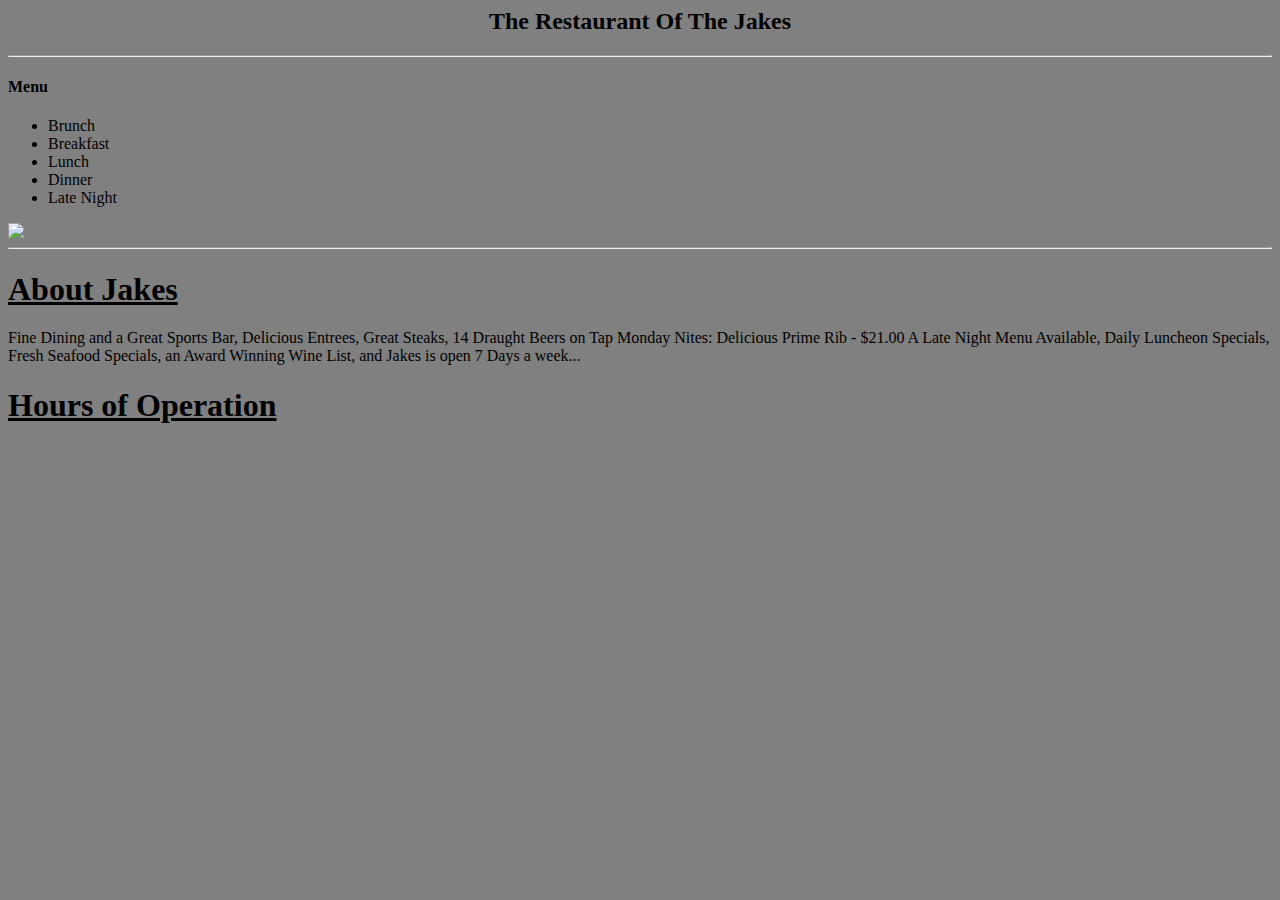
==== website2/index.html @ ded8334c "initial commit" ====
<html>
  <head>
    <link rel="stylesheet" href="style.css">
  </head>
  <body>
    <section class="header">
      <h2>The Restaurant Of The Jakes</h2>
    </section>
    <hr>
    <nav>
      <h4>Menu</h4>
      <ul>
        <li>Brunch</li>
        <li>Breakfast</li>
        <li>Lunch</li>
        <li>Dinner</li>
        <li>Late Night</li>
      </ul>
    </nav>
    <div class="column">
      <div><img src="jakes.png"></div>
    </div>
    <hr>
    <section class="grid">
      <div class="column">
        <h1>About Jakes</h1>
        <p>Fine Dining and a Great Sports Bar, Delicious Entrees, Great Steaks, 14 Draught Beers on Tap Monday Nites: Delicious Prime Rib - $21.00 A Late Night Menu Available, Daily Luncheon Specials, Fresh Seafood Specials, an Award Winning Wine List, and Jakes is open 7 Days a week...</p>  
      </div>
      <div class="column">
        <h1>Hours of Operation</h1>
          <table>
            <tr>
              
            </tr>
          </table>
      </div>
    </section>
  </body>
</html>
---- website2/style.css ----
* {
  background: gray;
}

h1 {
  text-decoration: underline;
}

h2 {
  text-align: center;
}

nav {
  border-block-end-style: 
}
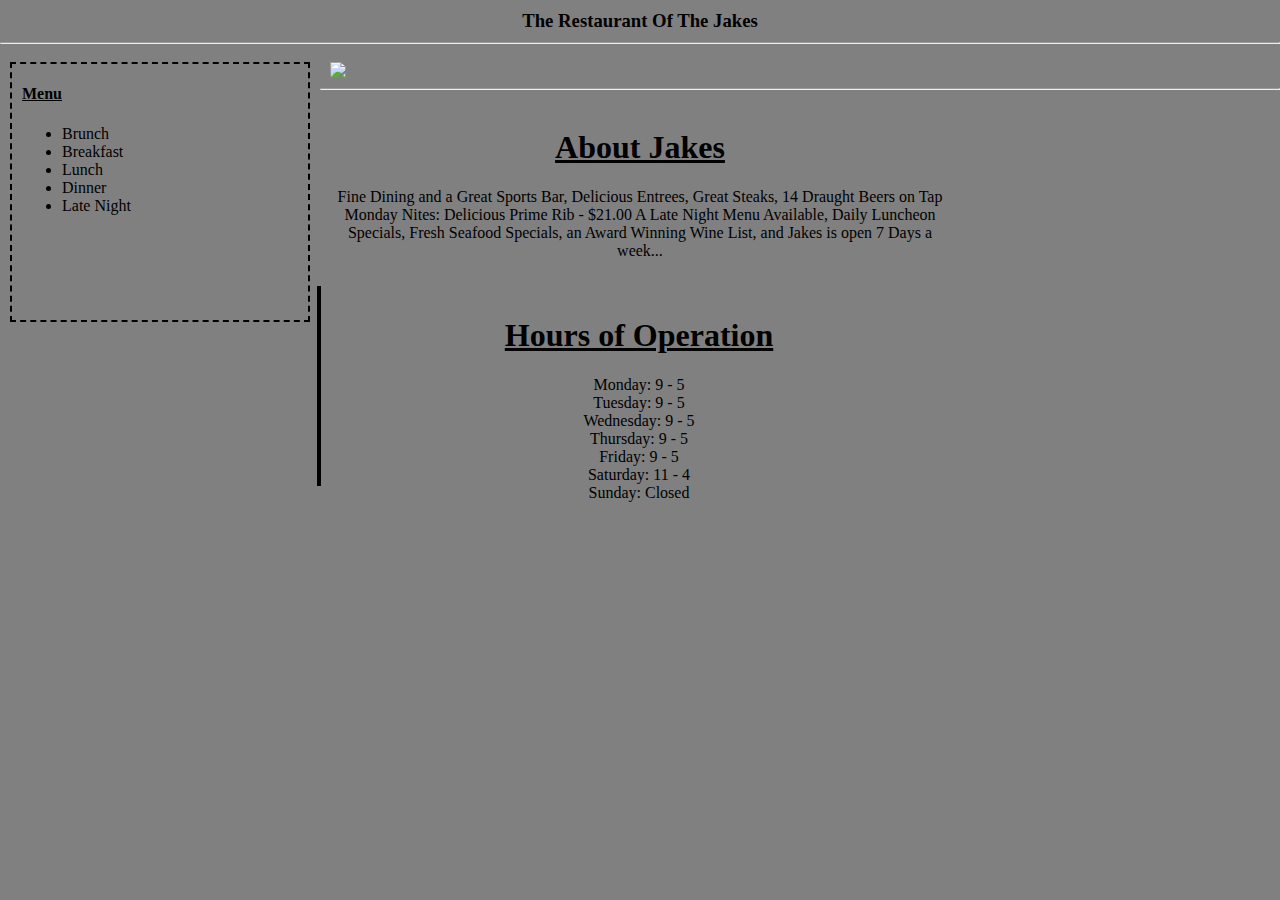
==== commit b4deb1ff: "update website2" ====
--- a/website2/index.html
+++ b/website2/index.html
@@ -3,37 +3,55 @@
     <link rel="stylesheet" href="style.css">
   </head>
   <body>
+    
+<!-- header -->    
+
     <section class="header">
-      <h2>The Restaurant Of The Jakes</h2>
+      <h3>The Restaurant Of The Jakes</h3>
     </section>
     <hr>
-    <nav>
-      <h4>Menu</h4>
-      <ul>
-        <li>Brunch</li>
-        <li>Breakfast</li>
-        <li>Lunch</li>
-        <li>Dinner</li>
-        <li>Late Night</li>
-      </ul>
-    </nav>
-    <div class="column">
-      <div><img src="jakes.png"></div>
-    </div>
+
+<!-- hero -->
+
+    <section class="hero">
+      <div class="column left">
+        <nav>
+          <h4>Menu</h4>
+          <ul>
+            <li>Brunch</li>
+            <li>Breakfast</li>
+            <li>Lunch</li>
+            <li>Dinner</li>
+            <li>Late Night</li>
+          </ul>
+        </nav>
+      </div>  
+      <div class="column right">
+        <div><img src="jakes.png"></div>
+      </div>     
+    </section>
     <hr>
-    <section class="grid">
-      <div class="column">
+
+<!-- footer -->
+
+    <section>
+      <div class="column-alt">
         <h1>About Jakes</h1>
         <p>Fine Dining and a Great Sports Bar, Delicious Entrees, Great Steaks, 14 Draught Beers on Tap Monday Nites: Delicious Prime Rib - $21.00 A Late Night Menu Available, Daily Luncheon Specials, Fresh Seafood Specials, an Award Winning Wine List, and Jakes is open 7 Days a week...</p>  
       </div>
-      <div class="column">
+      <div class="column-alt vl">
         <h1>Hours of Operation</h1>
-          <table>
-            <tr>
-              
-            </tr>
-          </table>
+          <ul class="clear">
+            <li>Monday: 9 - 5</li>
+            <li>Tuesday: 9 - 5</li>
+            <li>Wednesday: 9 - 5</li>
+            <li>Thursday: 9 - 5</li>
+            <li>Friday: 9 - 5</li>
+            <li>Saturday: 11 - 4</li>
+            <li>Sunday: Closed</li>
+          </ul>
       </div>
     </section>
+
   </body>
 </html>--- a/website2/style.css
+++ b/website2/style.css
@@ -1,15 +1,70 @@
 * {
   background: gray;
+  box-sizing: border-box;
 }
 
-h1 {
+body {
+  margin: 0 auto;
+}
+
+h1, h4 {
   text-decoration: underline;
 }
 
-h2 {
+h3 {
   text-align: center;
+  margin: 10px;
 }
 
 nav {
-  border-block-end-style: 
+  border: 2px dashed black;
+  height: 260px;
+  padding-left: 10px;
+}
+
+.column {
+  float: left;
+  padding: 10px;
+}
+
+.left {
+width: 25%;
+}
+
+.right {
+width: 75%;
+}
+
+.column-alt {
+  float: left;
+  text-align: center;
+  width: 50%;
+  padding: 10px;
+  margin: 0px;
+}
+
+.row:after {
+  content: "";
+  display: table;
+  clear: both;
+}
+@media (max-width: 600px) {
+  .column,
+  .column-alt {
+      width: 100%;
+  }
+}
+
+.vl {
+  border-left: 4px solid black;
+  height: 200px;
+  left: 50%;
+  margin-left: -3px;
+  top: 0;
+}
+
+.clear {
+  list-style-type: none;
+  margin: 0;
+  padding: 0;
 }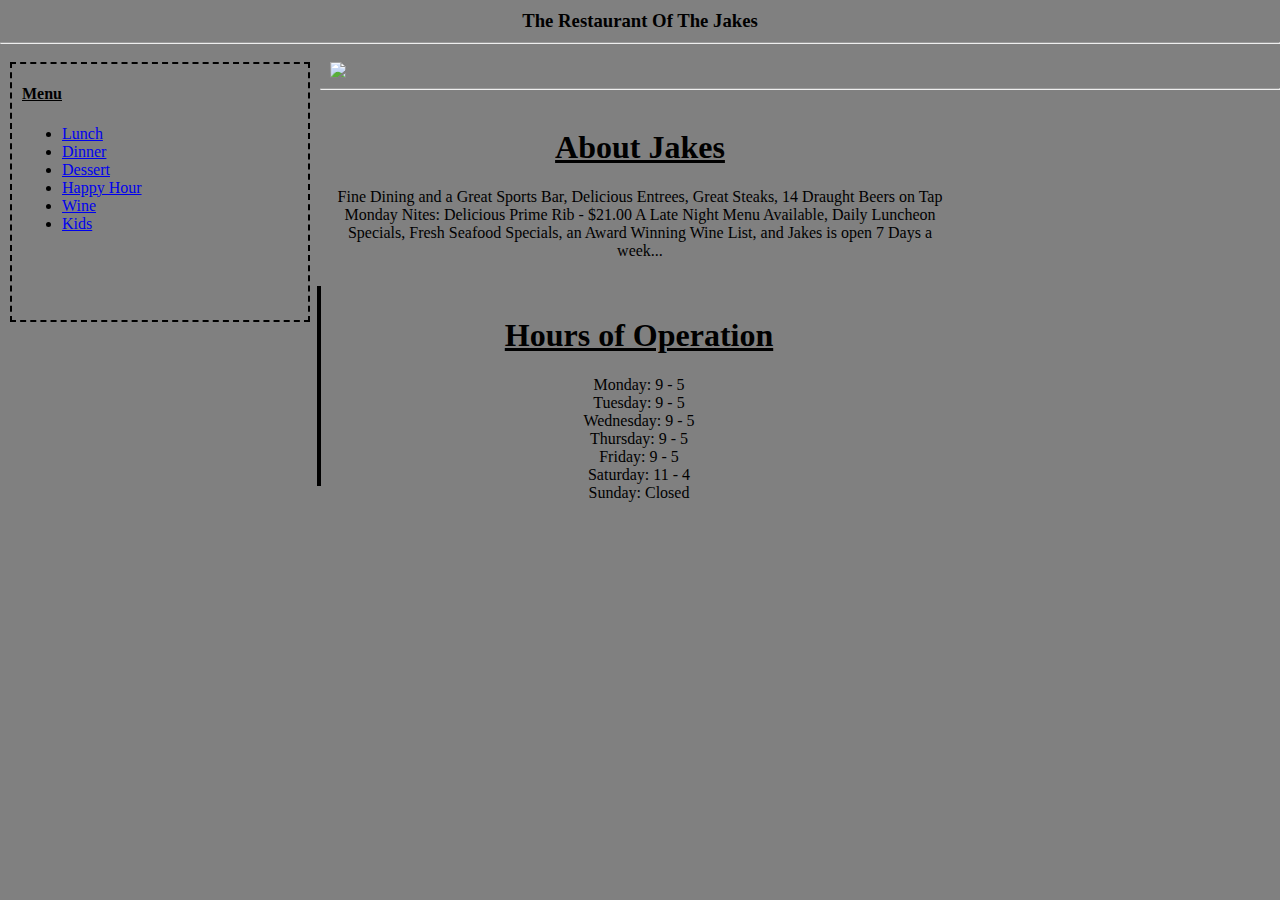
==== commit fcfdb60f: "basic feature complete" ====
--- a/website2/index.html
+++ b/website2/index.html
@@ -18,11 +18,12 @@
         <nav>
           <h4>Menu</h4>
           <ul>
-            <li>Brunch</li>
-            <li>Breakfast</li>
-            <li>Lunch</li>
-            <li>Dinner</li>
-            <li>Late Night</li>
+            <li><a link href="http://menus.mccormickandschmicks.com/JKCR/JKCR-Lunch.pdf" target="_blank">Lunch</a></li>
+            <li><a link href="http://menus.mccormickandschmicks.com/JKCR/JKCR-Dinner.pdf" target="_blank">Dinner</a></li>
+            <li><a link href="http://menus.mccormickandschmicks.com/JKCR/JKCR-Dessert.pdf" target="_blank">Dessert</a></li>
+            <li><a link href="http://menus.mccormickandschmicks.com/JKCR/JKCR-Happy.pdf" target="_blank">Happy Hour</a></li>
+            <li><a link href="http://menus.mccormickandschmicks.com/JKCR/JKCR-Wine.pdf" target="_blank">Wine</a></li>
+            <li><a link href="http://menus.mccormickandschmicks.com/JKCR/JKCR-Kids.pdf" target="_blank">Kids</a></li>
           </ul>
         </nav>
       </div>  
--- a/website2/style.css
+++ b/website2/style.css
@@ -1,6 +1,8 @@
 * {
   background: gray;
-  box-sizing: border-box;
+  -webkit-box-sizing: border-box;
+     -moz-box-sizing: border-box;
+          box-sizing: border-box;
 }
 
 body {
@@ -48,6 +50,7 @@
   display: table;
   clear: both;
 }
+
 @media (max-width: 600px) {
   .column,
   .column-alt {
